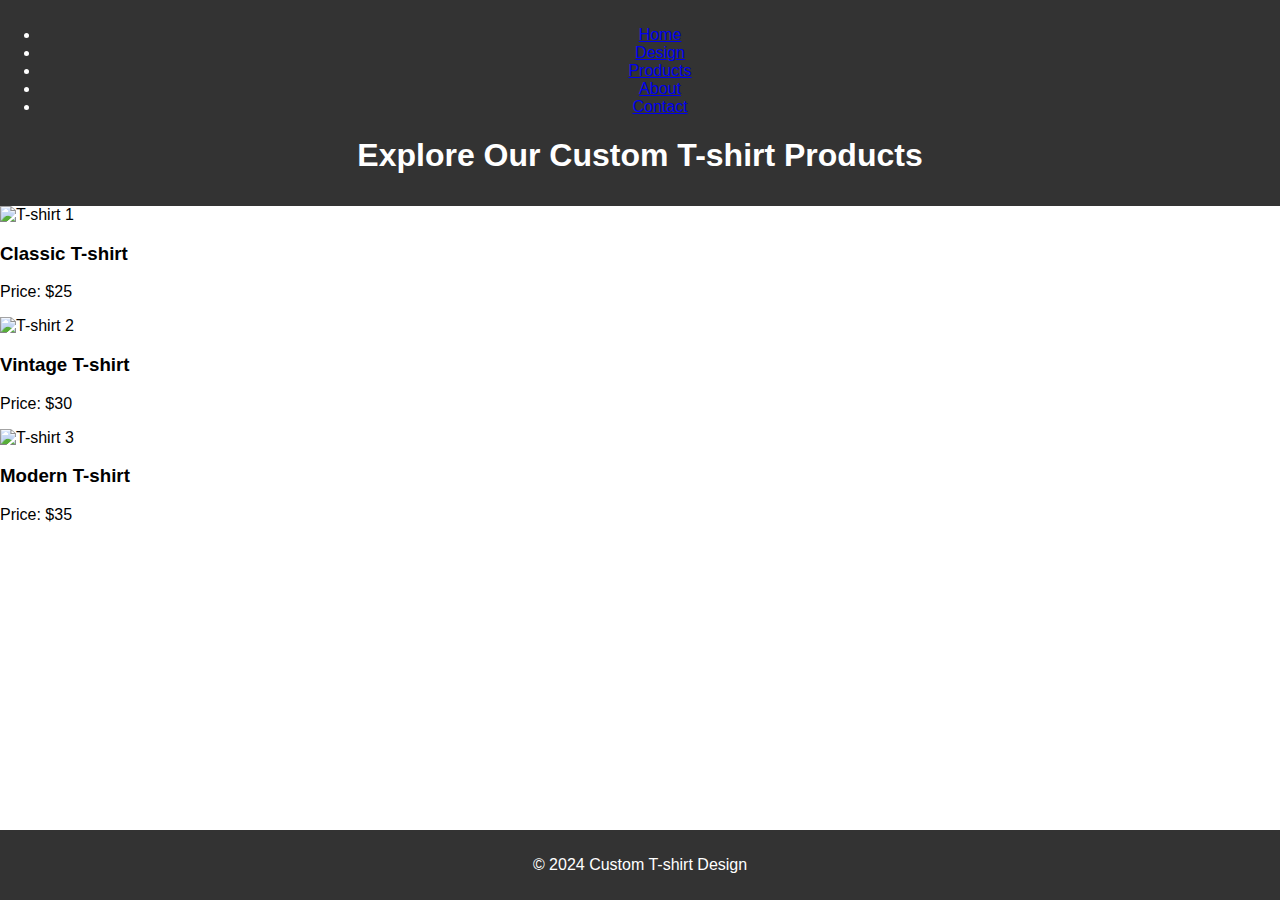
==== products.html @ 923abfbc "Create products.html" ====
<!DOCTYPE html>
<html lang="en">
<head>
  <meta charset="UTF-8">
  <meta name="viewport" content="width=device-width, initial-scale=1.0">
  <title>Our T-shirt Products</title>
  <link rel="stylesheet" href="css/main.css">
</head>
<body>
  <header>
    <nav>
      <ul>
        <li><a href="index.html">Home</a></li>
        <li><a href="design.html">Design</a></li>
        <li><a href="products.html">Products</a></li>
        <li><a href="about.html">About</a></li>
        <li><a href="contact.html">Contact</a></li>
      </ul>
    </nav>
    <h1>Explore Our Custom T-shirt Products</h1>
  </header>

  <section class="product-list">
    <article class="product-item">
      <img src="assets/images/tshirt1.jpg" alt="T-shirt 1">
      <h3>Classic T-shirt</h3>
      <p>Price: $25</p>
    </article>

    <article class="product-item">
      <img src="assets/images/tshirt2.jpg" alt="T-shirt 2">
      <h3>Vintage T-shirt</h3>
      <p>Price: $30</p>
    </article>

    <article class="product-item">
      <img src="assets/images/tshirt3.jpg" alt="T-shirt 3">
      <h3>Modern T-shirt</h3>
      <p>Price: $35</p>
    </article>
  </section>

  <footer>
    <p>&copy; 2024 Custom T-shirt Design</p>
  </footer>
</body>
</html>
---- css/main.css ----
body {
  font-family: Arial, sans-serif;
  margin: 0;
  padding: 0;
}

header {
  background-color: #333;
  color: #fff;
  padding: 10px 0;
  text-align: center;
}

main {
  padding: 20px;
}

#designer {
  display: flex;
  flex-direction: column;
  align-items: center;
}

canvas {
  border: 1px solid #000;
}

button {
  margin-top: 10px;
  padding: 10px;
}

footer {
  background-color: #333;
  color: #fff;
  padding: 10px 0;
  text-align: center;
  position: fixed;
  bottom: 0;
  width: 100%;
}
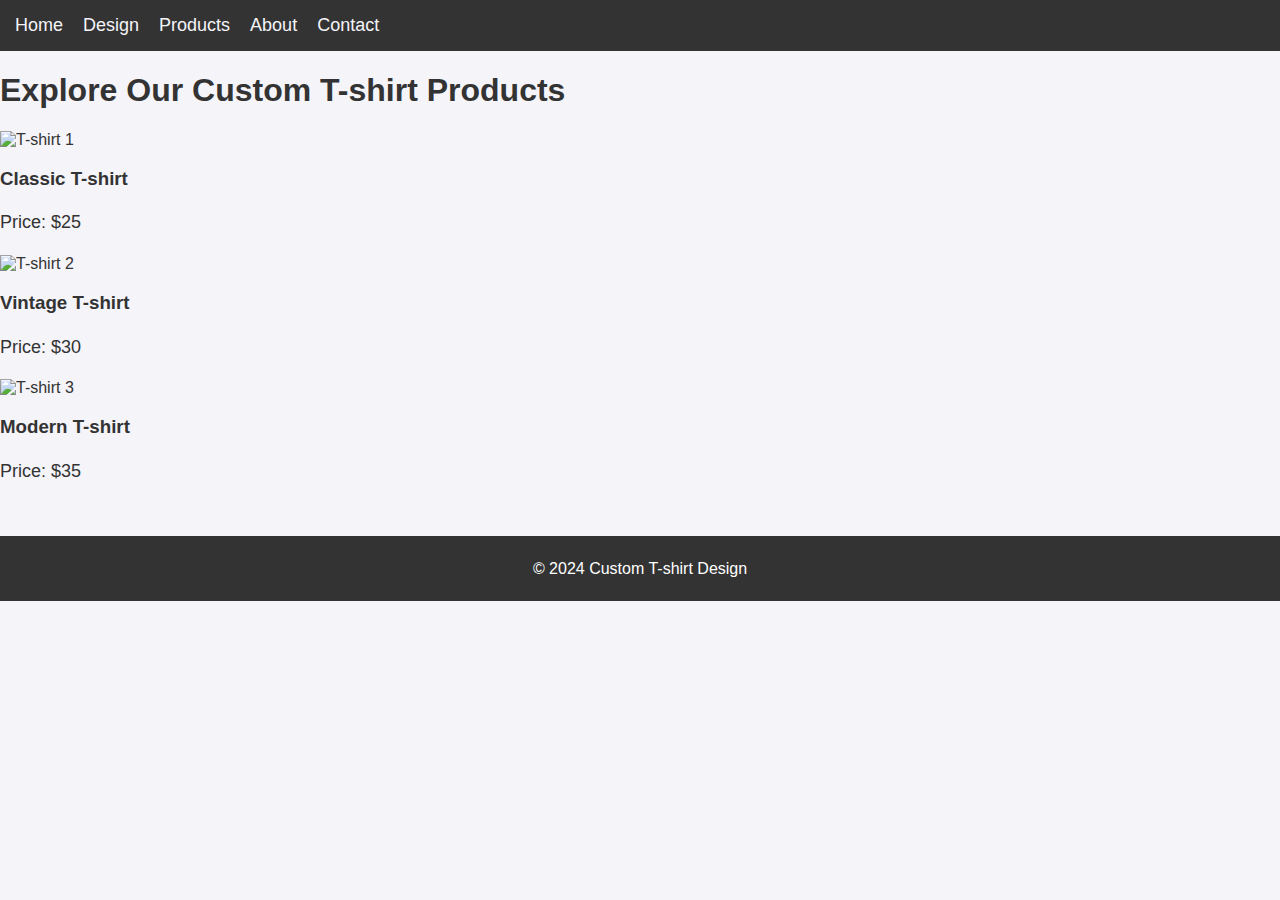
==== commit 6ba16d64: "Update products.html" ====
--- a/products.html
+++ b/products.html
@@ -22,19 +22,19 @@
 
   <section class="product-list">
     <article class="product-item">
-      <img src="assets/images/tshirt1.jpg" alt="T-shirt 1">
+      <img src="https://craftyinkbd.com/wp-content/uploads/2020/12/yourdesignT-scaled.jpg" alt="T-shirt 1">
       <h3>Classic T-shirt</h3>
       <p>Price: $25</p>
     </article>
 
     <article class="product-item">
-      <img src="assets/images/tshirt2.jpg" alt="T-shirt 2">
+      <img src="https://craftyinkbd.com/wp-content/uploads/2020/12/yourdesignT-scaled.jpg" alt="T-shirt 2">
       <h3>Vintage T-shirt</h3>
       <p>Price: $30</p>
     </article>
 
     <article class="product-item">
-      <img src="assets/images/tshirt3.jpg" alt="T-shirt 3">
+      <img src="https://craftyinkbd.com/wp-content/uploads/2020/12/yourdesignT-scaled.jpg" alt="T-shirt 3">
       <h3>Modern T-shirt</h3>
       <p>Price: $35</p>
     </article>
--- a/css/main.css
+++ b/css/main.css
@@ -1,41 +1,111 @@
+/* CSS file - main.css */
 body {
-  font-family: Arial, sans-serif;
+  font-family: 'Arial', sans-serif;
+  background-color: #f4f4f9;
+  color: #333;
   margin: 0;
   padding: 0;
 }
 
-header {
+/* Navbar Styling */
+nav {
   background-color: #333;
-  color: #fff;
-  padding: 10px 0;
+  padding: 15px;
+  display: flex;
+  justify-content: space-between;
+  align-items: center;
+}
+
+nav ul {
+  list-style: none;
+  margin: 0;
+  padding: 0;
+  display: flex;
+}
+
+nav ul li {
+  margin-right: 20px;
+}
+
+nav ul li a {
+  color: #f4f4f9;
+  text-decoration: none;
+  font-size: 18px;
+}
+
+nav ul li a:hover {
+  color: #f1c40f;
+}
+
+.logo {
+  color: #f1c40f;
+  font-size: 24px;
+  font-weight: bold;
+}
+
+/* Hero Section */
+.hero {
+  background: linear-gradient(to right, #ff7e5f, #feb47b);
+  color: white;
+  padding: 80px 0;
   text-align: center;
 }
 
-main {
-  padding: 20px;
+.hero h1 {
+  font-size: 48px;
+  margin-bottom: 20px;
 }
 
-#designer {
-  display: flex;
-  flex-direction: column;
-  align-items: center;
+.hero p {
+  font-size: 20px;
+  margin-bottom: 40px;
 }
 
-canvas {
-  border: 1px solid #000;
+.hero button {
+  background-color: #f1c40f;
+  color: white;
+  border: none;
+  padding: 10px 20px;
+  font-size: 18px;
+  cursor: pointer;
+  border-radius: 4px;
 }
 
-button {
-  margin-top: 10px;
-  padding: 10px;
+.hero button:hover {
+  background-color: #e67e22;
 }
 
+/* Main Content */
+main {
+  padding: 40px;
+  text-align: center;
+}
+
+section {
+  margin-bottom: 50px;
+}
+
+h2 {
+  font-size: 36px;
+  margin-bottom: 20px;
+  color: #333;
+}
+
+p {
+  font-size: 18px;
+  line-height: 1.6;
+}
+
+/* Footer */
 footer {
   background-color: #333;
-  color: #fff;
-  padding: 10px 0;
+  color: white;
   text-align: center;
-  position: fixed;
-  bottom: 0;
-  width: 100%;
+  padding: 20px;
+  margin-top: 50px;
 }
+
+footer p {
+  margin: 0;
+  font-size: 16px;
+}
